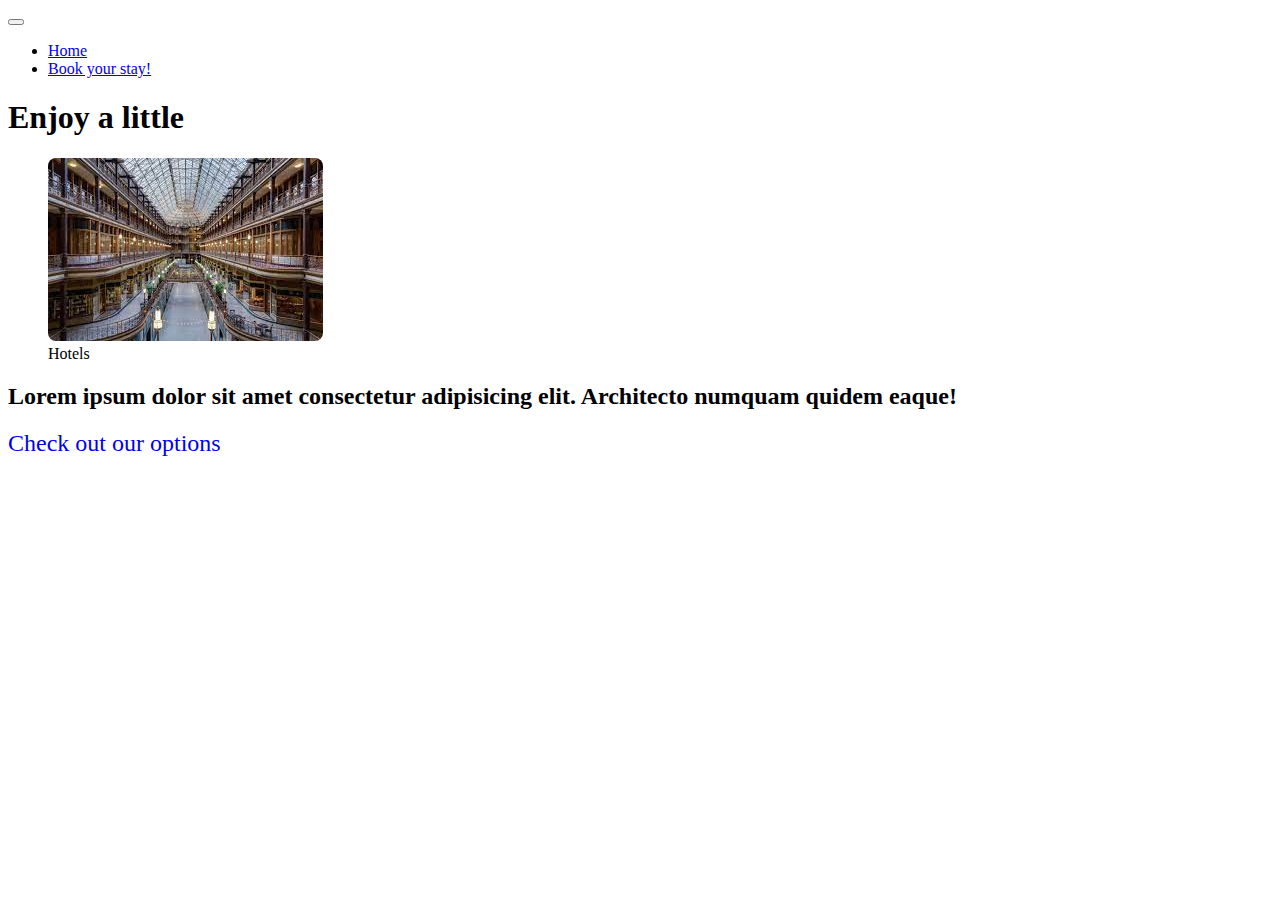
==== home.html @ 1ed812d7 "Added content(barely over enough) and form" ====
<!DOCTYPE html>
<html lang="en">
    <head>
        <meta charset="UTF-8"/>
        <meta name="viewport" content="width=device-width, initial-scale=1.0"/>
        <link rel="stylesheet" href="./styles/styles.css"/>
        <link href="https://cdn.jsdelivr.net/npm/bootstrap@5.2.2/dist/css/bootstrap.min.css" rel="stylesheet" integrity="sha384-Zenh87qX5JnK2Jl0vWa8Ck2rdkQ2Bzep5IDxbcnCeuOxjzrPF/et3URy9Bv1WTRi" crossorigin="anonymous">
        <title>Home</title>
    </head>
    <body >
        <header>
            <nav class="navbar navbar-expand-lg bg-light">
                <div class="container">
                  <button class="navbar-toggler" type="button" data-bs-toggle="collapse" data-bs-target="#navigation" aria-controls="navbarSupportedContent" aria-expanded="false" aria-label="Toggle navigation">
                    <span class="navbar-toggler-icon"></span>
                  </button>
                  <div class="collapse navbar-collapse" id="navigation">
                    <ul class="navbar-nav me-auto mb-2 mb-lg-0">
                      <li class="nav-item">
                        <a class="nav-link active" aria-current="page" href="home.html">Home</a>
                      </li>
                      <li class="nav-item">
                        <a class="nav-link" href="overnightcost.html">Book your stay!</a>
                      </li>                        
                    </ul>      
                  </div>
                </div>
              </nav>
        </header>

        <main class="container">
            <h1 class="display-1">Enjoy a little</h1>
            <figure>
              <img src="./images/hotel1.jpg" alt="Hotel view, similar to a mall's view from one end" />
              <figcaption>Hotels</figcaption>
            </figure>
            <h2 class="display-6">Lorem ipsum dolor sit amet consectetur adipisicing elit. Architecto numquam quidem eaque!</h2>
            <h2 class="display-3"><a href="overnightcost.html " id="link" >Check out our options</a></h2>
        </main>

        <script src="https://cdn.jsdelivr.net/npm/bootstrap@5.2.2/dist/js/bootstrap.bundle.min.js" integrity="sha384-OERcA2EqjJCMA+/3y+gxIOqMEjwtxJY7qPCqsdltbNJuaOe923+mo//f6V8Qbsw3" crossorigin="anonymous"></script>
    </body>
</html>
---- styles/styles.css ----
#link{
    font-weight: lighter;
    text-decoration:none;
}
img {
    border-radius: 0.5rem ;
}
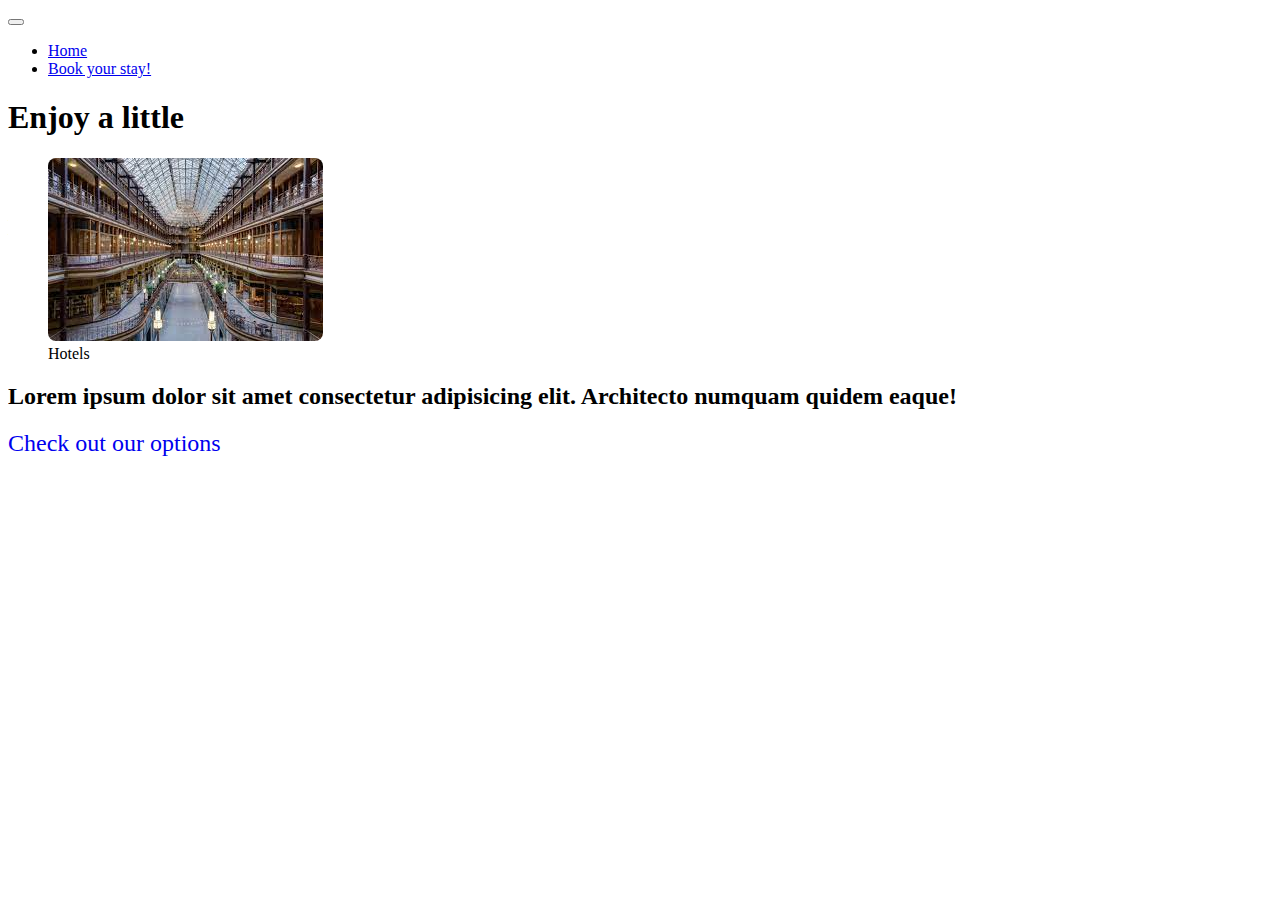
==== commit 49d2178b: "Changed width for some input boxes" ====
--- a/home.html
+++ b/home.html
@@ -9,7 +9,7 @@
     </head>
     <body >
         <header>
-            <nav class="navbar navbar-expand-lg bg-light">
+            <nav class="navbar navbar-expand-sm bg-light">
                 <div class="container">
                   <button class="navbar-toggler" type="button" data-bs-toggle="collapse" data-bs-target="#navigation" aria-controls="navbarSupportedContent" aria-expanded="false" aria-label="Toggle navigation">
                     <span class="navbar-toggler-icon"></span>
--- a/styles/styles.css
+++ b/styles/styles.css
@@ -4,4 +4,12 @@
 }
 img {
     border-radius: 0.5rem ;
+}
+sub{
+    font-size: 15px!important;
+}
+
+.changeWidth{
+    margin: 0 auto!important;
+    width: 50%!important;
 }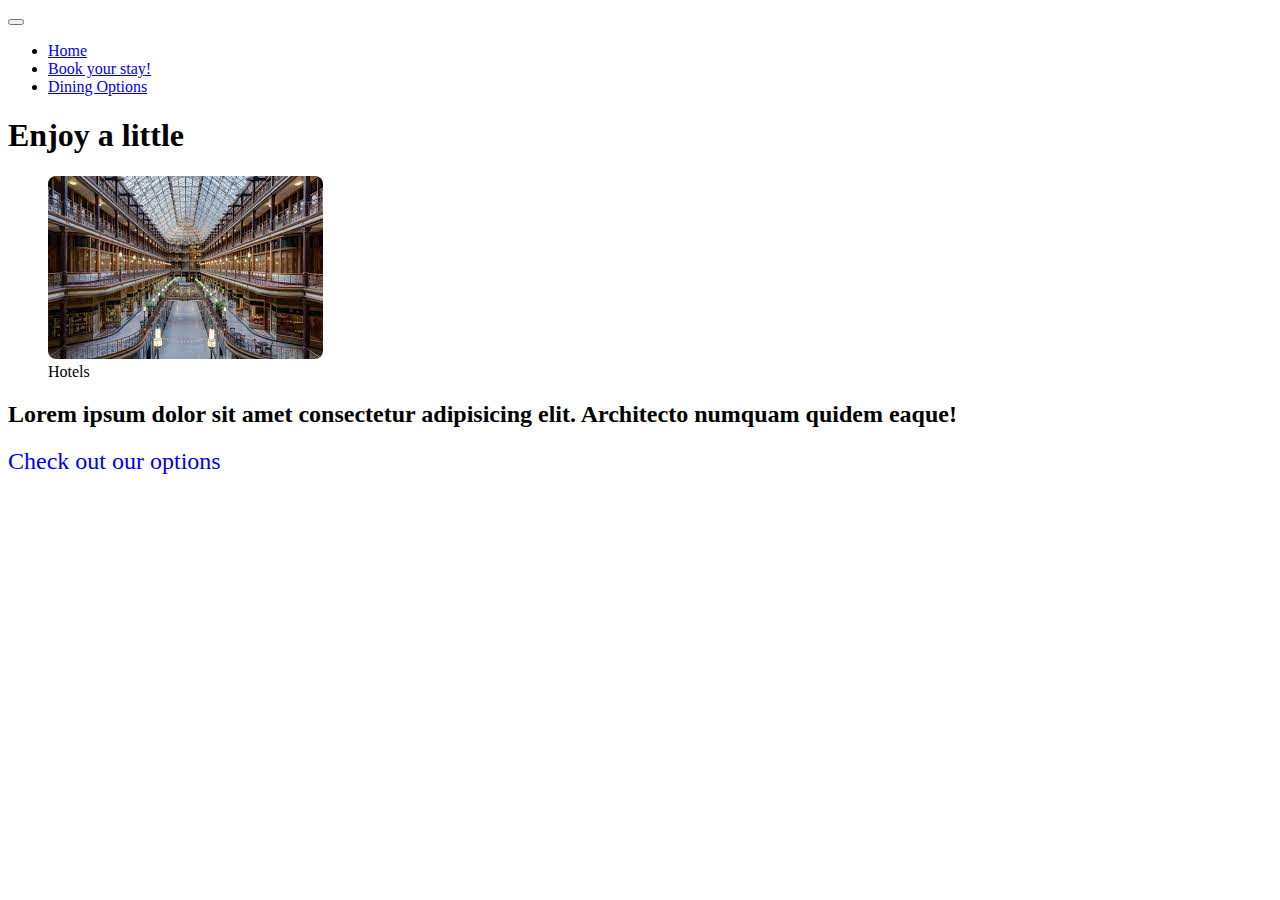
==== commit 457708f3: "Attempted third page, show/display div doesn't work" ====
--- a/home.html
+++ b/home.html
@@ -1,43 +1,53 @@
 <!DOCTYPE html>
 <html lang="en">
-    <head>
-        <meta charset="UTF-8"/>
-        <meta name="viewport" content="width=device-width, initial-scale=1.0"/>
-        <link rel="stylesheet" href="./styles/styles.css"/>
-        <link href="https://cdn.jsdelivr.net/npm/bootstrap@5.2.2/dist/css/bootstrap.min.css" rel="stylesheet" integrity="sha384-Zenh87qX5JnK2Jl0vWa8Ck2rdkQ2Bzep5IDxbcnCeuOxjzrPF/et3URy9Bv1WTRi" crossorigin="anonymous">
-        <title>Home</title>
-    </head>
-    <body >
-        <header>
-            <nav class="navbar navbar-expand-sm bg-light">
-                <div class="container">
-                  <button class="navbar-toggler" type="button" data-bs-toggle="collapse" data-bs-target="#navigation" aria-controls="navbarSupportedContent" aria-expanded="false" aria-label="Toggle navigation">
-                    <span class="navbar-toggler-icon"></span>
-                  </button>
-                  <div class="collapse navbar-collapse" id="navigation">
-                    <ul class="navbar-nav me-auto mb-2 mb-lg-0">
-                      <li class="nav-item">
-                        <a class="nav-link active" aria-current="page" href="home.html">Home</a>
-                      </li>
-                      <li class="nav-item">
-                        <a class="nav-link" href="overnightcost.html">Book your stay!</a>
-                      </li>                        
-                    </ul>      
-                  </div>
-                </div>
-              </nav>
-        </header>
 
-        <main class="container">
-            <h1 class="display-1">Enjoy a little</h1>
-            <figure>
-              <img src="./images/hotel1.jpg" alt="Hotel view, similar to a mall's view from one end" />
-              <figcaption>Hotels</figcaption>
-            </figure>
-            <h2 class="display-6">Lorem ipsum dolor sit amet consectetur adipisicing elit. Architecto numquam quidem eaque!</h2>
-            <h2 class="display-3"><a href="overnightcost.html " id="link" >Check out our options</a></h2>
-        </main>
+<head>
+  <meta charset="UTF-8" />
+  <meta name="viewport" content="width=device-width, initial-scale=1.0" />
+  <link rel="stylesheet" href="./styles/styles.css" />
+  <link href="https://cdn.jsdelivr.net/npm/bootstrap@5.2.2/dist/css/bootstrap.min.css" rel="stylesheet"
+    integrity="sha384-Zenh87qX5JnK2Jl0vWa8Ck2rdkQ2Bzep5IDxbcnCeuOxjzrPF/et3URy9Bv1WTRi" crossorigin="anonymous">
+  <title>Home</title>
+</head>
 
-        <script src="https://cdn.jsdelivr.net/npm/bootstrap@5.2.2/dist/js/bootstrap.bundle.min.js" integrity="sha384-OERcA2EqjJCMA+/3y+gxIOqMEjwtxJY7qPCqsdltbNJuaOe923+mo//f6V8Qbsw3" crossorigin="anonymous"></script>
-    </body>
+<body>
+  <header>
+    <nav class="navbar navbar-expand-sm bg-light">
+      <div class="container">
+        <button class="navbar-toggler" type="button" data-bs-toggle="collapse" data-bs-target="#navigation"
+          aria-controls="navbarSupportedContent" aria-expanded="false" aria-label="Toggle navigation">
+          <span class="navbar-toggler-icon"></span>
+        </button>
+        <div class="collapse navbar-collapse" id="navigation">
+          <ul class="navbar-nav me-auto mb-2 mb-lg-0">
+            <li class="nav-item">
+              <a class="nav-link active" aria-current="page" href="home.html">Home</a>
+            </li>
+            <li class="nav-item">
+              <a class="nav-link" href="overnightcost.html">Book your stay!</a>
+            </li>
+            <li class="nav-item">
+              <a class="nav-link" href="dining.html">Dining Options</a>
+            </li>
+          </ul>
+        </div>
+      </div>
+    </nav>
+  </header>
+
+  <main class="container">
+    <h1 class="display-1">Enjoy a little</h1>
+    <figure>
+      <img src="./images/hotel1.jpg" alt="Hotel view, similar to a mall's view from one end" />
+      <figcaption>Hotels</figcaption>
+    </figure>
+    <h2 class="display-6">Lorem ipsum dolor sit amet consectetur adipisicing elit. Architecto numquam quidem eaque!</h2>
+    <h2 class="display-3"><a href="overnightcost.html " id="link">Check out our options</a></h2>
+  </main>
+
+  <script src="https://cdn.jsdelivr.net/npm/bootstrap@5.2.2/dist/js/bootstrap.bundle.min.js"
+    integrity="sha384-OERcA2EqjJCMA+/3y+gxIOqMEjwtxJY7qPCqsdltbNJuaOe923+mo//f6V8Qbsw3"
+    crossorigin="anonymous"></script>
+</body>
+
 </html>--- a/styles/styles.css
+++ b/styles/styles.css
@@ -11,5 +11,8 @@
 
 .changeWidth{
     margin: 0 auto!important;
-    width: 50%!important;
+    width: 25%!important;
+}
+.hideOrShow{
+    display:none;
 }